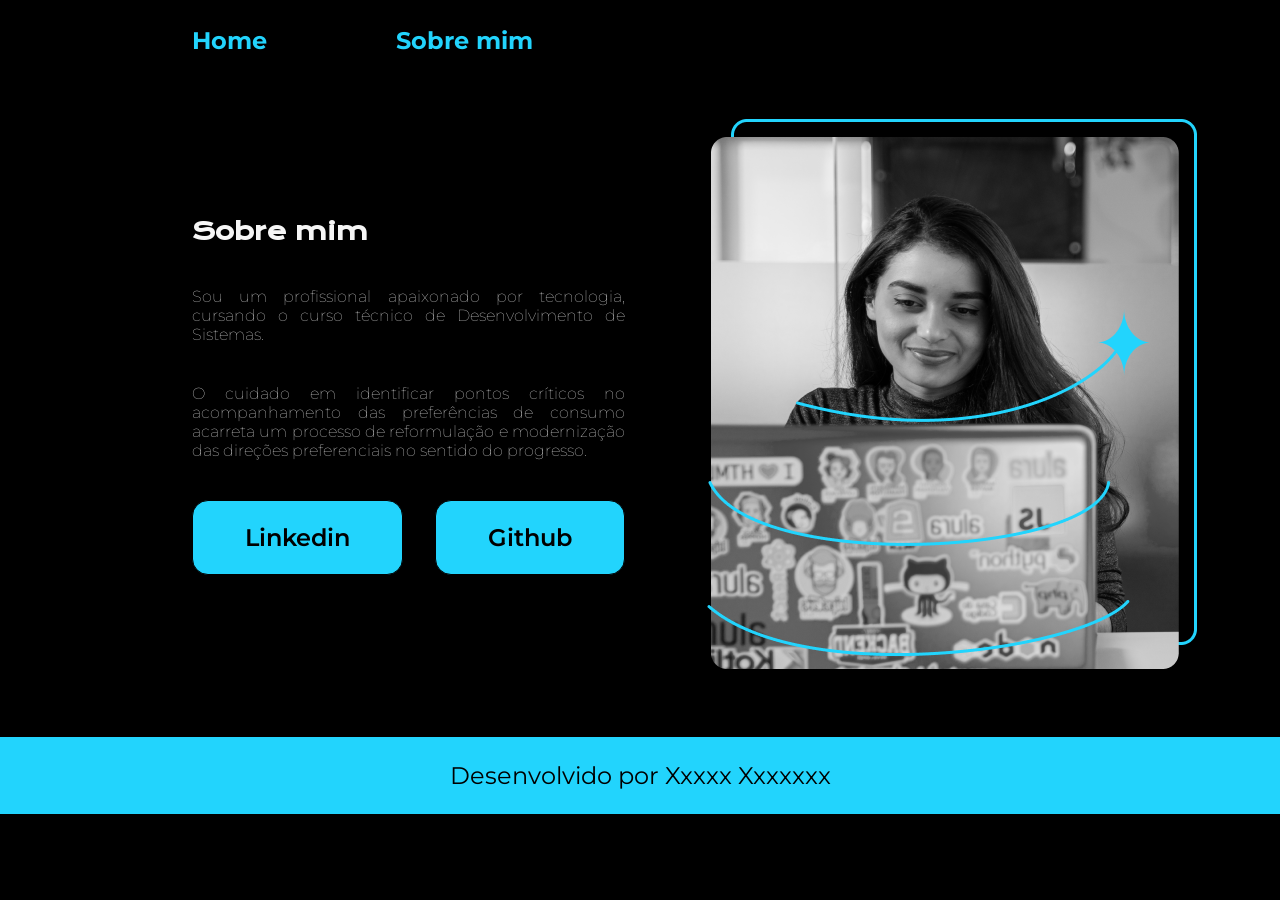
==== sobremim.html @ 1b256900 "Add files via upload" ====
<!DOCTYPE html>
<html lang="en">

<head>
    <meta charset="UTF-8">
    <meta name="viewport" content="width=device-width, initial-scale=1.0">
    <title>Portifólio-Clarice</title>
    <link rel="stylesheet" href="style.css">

</head>

<body>
    <header>
        <nav class="cabecalho">
            <a href="index.html"class="cabecalho-link">Home</a>
            <a href="sobremim.html" class="cabecalho-link">Sobre mim</a>
        </nav>
    </header>
    <main>
        <section class="container-texto">
            <h1 class="container-texto-titulo">Sobre mim</h1>
            <p class="container-texto-paragrafo">Sou um profissional apaixonado por tecnologia, cursando o curso técnico de Desenvolvimento de Sistemas.</p>
            <p class="container-texto-paragrafo">O cuidado em identificar pontos críticos no acompanhamento das preferências de consumo acarreta um processo de reformulação e modernização das direções preferenciais no sentido do progresso.</p>
            <div class="container-texto-link">
                <div class="container-texto-link-link">Linkedin</div>
                <div class="container-texto-link-link">Github</div>
            </div>
        </section>
        <section class="container-foto">
            <img src="image.png" alt="">
        </section>
    </main>
    <footer>
         <p>Desenvolvido por Xxxxx Xxxxxxx</p>
    </footer>
</body>

</html>
---- style.css ----
@import url('https://fonts.googleapis.com/css2?family=Krona+One&family=Montserrat:wght@400;600&display=swap');

:root {
    --corPrincipal: #22D4FD;
    --corSecundaria: #000;
    --corTerciaria: #F6F6F6;

    --fontePrincipal: "Montserrat", sans-serif;
    --fonteSecundaria: "Krona One", sans-serif;
}

* {
    margin: 0;
    padding: 0;
}

body {
    box-sizing: border-box;
    background-color: var(--corSecundaria);
    color: var(--corTerciaria);
}

header {
    background-color: var(--corSecundaria);
    padding: 2% 0% 0% 15%;
}

.cabecalho {
    display: flex;
    gap: 129px;
}

.cabecalho-link {
    color: var(--corPrincipal);
    font-family: var(--fontePrincipal);
    font-size: 24px;
    font-weight: bold;
    text-decoration: none;

}

main {
    padding: 5% 15%;
    display: flex;
    align-items: center;
    justify-content: space-between;
    gap: 82px;
}

.container-titulo-destaque {
    color: var(--corPrincipal);
}

.container-texto {
    width: 50%;
    display: flex;
    flex-direction: column;
    gap: 40px;
}

.container-texto-titulo {
    font-family: var(--fonteSecundaria);
    color: var(--corTerciaria);
}

.container-texto-paragrafo {
    font-family: var(--fontePrincipal);
    color: var(--corTerciaria);
    font-size: 16px;
    font-weight: 1;
    text-align: justify;
}

.container-texto-link {
    display: flex;
    flex-direction: row;
    justify-content: space-between;
    align-items: center;
    gap: 32px;
}

.container-texto-link-link {
    background-color: var(--corPrincipal);
    border: solid 1px;
    border-radius: 16px;
    padding: 22px 52px;
    color: var(--corSecundaria);
    font-size: 24px;
    font-family: var(--fontePrincipal);
    font-weight: 600;
}

.container-foto {
    width: 50%;
}

footer {
    color: var(--corSecundaria);
    background-color: var(--corPrincipal);
    padding: 24px;
    text-align: center;
    font-family: var(--fontePrincipal);
    font-size: 1.5rem;
    font-weight: 400;
}

@media(max-width: 600px) {
    .cabecalho {
        padding: 10%;
    }
    .cabecalho__menu {
        justify-content: center;
    }
    main {

        flex-direction: column-reverse;
    }
    .container-texto {
        width: 100%;
        flex-direction: column;
        gap: 40px;
    }
    .container-foto {
        width: 100%;
        align-items: center;
        justify-content: center;
    }
}
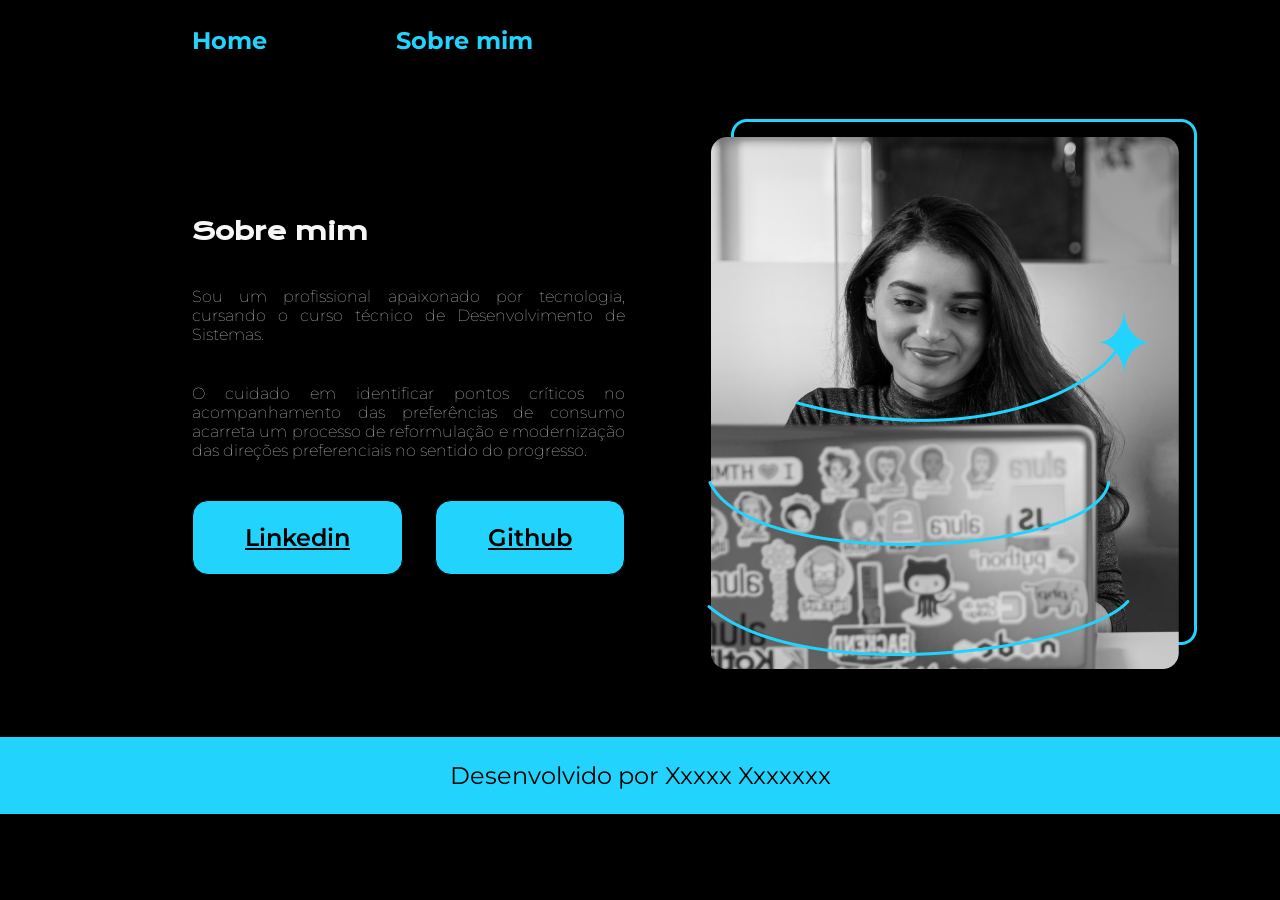
==== commit 873a25de: "Atualização link sobre mim Updated links to point to actual profiles and improved formatting." ====
--- a/sobremim.html
+++ b/sobremim.html
@@ -12,18 +12,21 @@
 <body>
     <header>
         <nav class="cabecalho">
-            <a href="index.html"class="cabecalho-link">Home</a>
+            <a href="index.html" class="cabecalho-link">Home</a>
             <a href="sobremim.html" class="cabecalho-link">Sobre mim</a>
         </nav>
     </header>
     <main>
         <section class="container-texto">
             <h1 class="container-texto-titulo">Sobre mim</h1>
-            <p class="container-texto-paragrafo">Sou um profissional apaixonado por tecnologia, cursando o curso técnico de Desenvolvimento de Sistemas.</p>
-            <p class="container-texto-paragrafo">O cuidado em identificar pontos críticos no acompanhamento das preferências de consumo acarreta um processo de reformulação e modernização das direções preferenciais no sentido do progresso.</p>
+            <p class="container-texto-paragrafo">Sou um profissional apaixonado por tecnologia, cursando o curso técnico
+                de Desenvolvimento de Sistemas.</p>
+            <p class="container-texto-paragrafo">O cuidado em identificar pontos críticos no acompanhamento das
+                preferências de consumo acarreta um processo de reformulação e modernização das direções preferenciais
+                no sentido do progresso.</p>
             <div class="container-texto-link">
-                <div class="container-texto-link-link">Linkedin</div>
-                <div class="container-texto-link-link">Github</div>
+                <a href="https://br.linkedin.com/" class="container-texto-link-link">Linkedin</a>
+                <a href="https://github.com/" class="container-texto-link-link">Github</a>
             </div>
         </section>
         <section class="container-foto">
@@ -31,8 +34,8 @@
         </section>
     </main>
     <footer>
-         <p>Desenvolvido por Xxxxx Xxxxxxx</p>
+        <p>Desenvolvido por Xxxxx Xxxxxxx</p>
     </footer>
 </body>
 
-</html>+</html>
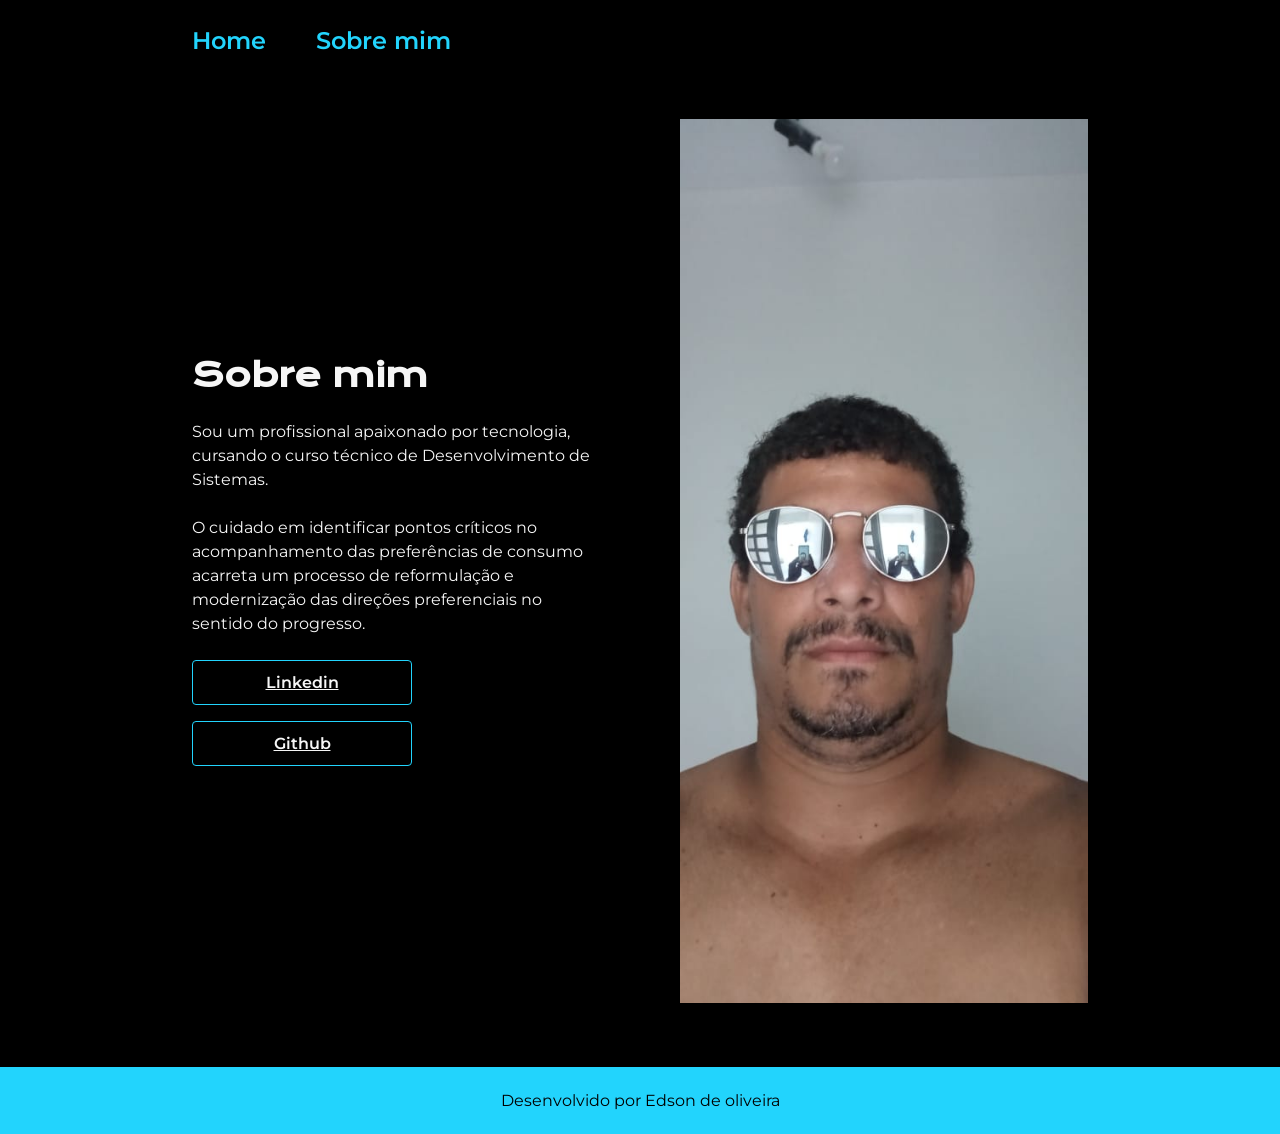
==== commit 9156dd2e: "Modify sobremim.html for new portfolio details Updated the portfolio page with new content and image" ====
--- a/sobremim.html
+++ b/sobremim.html
@@ -4,7 +4,7 @@
 <head>
     <meta charset="UTF-8">
     <meta name="viewport" content="width=device-width, initial-scale=1.0">
-    <title>Portifólio-Clarice</title>
+    <title>Portifólio-Edson</title>
     <link rel="stylesheet" href="style.css">
 
 </head>
@@ -30,11 +30,11 @@
             </div>
         </section>
         <section class="container-foto">
-            <img src="image.png" alt="">
+            <img src="IMG-20201102-WA0013.jpg" alt="">
         </section>
     </main>
     <footer>
-        <p>Desenvolvido por Xxxxx Xxxxxxx</p>
+        <p>Desenvolvido por Edson de oliveira</p>
     </footer>
 </body>
 
--- a/style.css
+++ b/style.css
@@ -12,87 +12,110 @@
 * {
     margin: 0;
     padding: 0;
+    box-sizing: border-box;
 }
 
 body {
-    box-sizing: border-box;
     background-color: var(--corSecundaria);
     color: var(--corTerciaria);
 }
 
+/* CABEÇALHO */
+
 header {
     background-color: var(--corSecundaria);
-    padding: 2% 0% 0% 15%;
+    padding: 2% 15% 0% 15%;
 }
 
 .cabecalho {
     display: flex;
-    gap: 129px;
+    gap: 50px;
 }
 
 .cabecalho-link {
     color: var(--corPrincipal);
     font-family: var(--fontePrincipal);
     font-size: 24px;
-    font-weight: bold;
+    font-weight: 600;
     text-decoration: none;
+}
 
-}
+/* CONTEÚDO PRINCIPAL */
 
 main {
     padding: 5% 15%;
     display: flex;
     align-items: center;
     justify-content: space-between;
-    gap: 82px;
+    gap: 80px;
+}
+
+/* TEXTO */
+
+.container-texto {
+    width: 50%;
+    display: flex;
+    flex-direction: column;
+    gap: 24px;
+}
+
+.container-texto-titulo {
+    font-family: var(--fonteSecundaria);
+    color: var(--corTerciaria);
+    font-size: 32px;
 }
 
 .container-titulo-destaque {
     color: var(--corPrincipal);
 }
 
-.container-texto {
-    width: 50%;
-    display: flex;
-    flex-direction: column;
-    gap: 40px;
-}
-
-.container-texto-titulo {
-    font-family: var(--fonteSecundaria);
-    color: var(--corTerciaria);
-}
-
 .container-texto-paragrafo {
     font-family: var(--fontePrincipal);
     color: var(--corTerciaria);
     font-size: 16px;
-    font-weight: 1;
-    text-align: justify;
+    font-weight: 400;
+    line-height: 1.5;
+    text-align: left;
 }
+
+/* LINKS */
 
 .container-texto-link {
     display: flex;
-    flex-direction: row;
-    justify-content: space-between;
-    align-items: center;
-    gap: 32px;
+    flex-direction: column;
+    align-items: flex-start;
+    gap: 16px;
 }
 
 .container-texto-link-link {
-    background-color: var(--corPrincipal);
-    border: solid 1px;
-    border-radius: 16px;
-    padding: 22px 52px;
-    color: var(--corSecundaria);
-    font-size: 24px;
+    width: 220px;
+    background-color: transparent;
+    border: solid 1px var(--corPrincipal);
+    border-radius: 4px;
+    padding: 12px 20px;
+    color: var(--corTerciaria);
+    font-size: 16px;
     font-family: var(--fontePrincipal);
     font-weight: 600;
+    text-align: center;
 }
+
+/* FOTO */
 
 .container-foto {
     width: 50%;
+    display: flex;
+    justify-content: center;
 }
+
+.container-foto img {
+    width: 100%;
+    max-width: 500px;
+    height: auto;
+    display: block;
+}
+
+/* RODAPÉ */
 
 footer {
     color: var(--corSecundaria);
@@ -100,29 +123,46 @@
     padding: 24px;
     text-align: center;
     font-family: var(--fontePrincipal);
-    font-size: 1.5rem;
+    font-size: 1rem;
     font-weight: 400;
 }
 
-@media(max-width: 600px) {
+/* RESPONSIVIDADE */
+
+@media (max-width: 600px) {
+
+    header {
+        padding: 5%;
+    }
+
     .cabecalho {
-        padding: 10%;
+        justify-content: center;
+        gap: 30px;
     }
-    .cabecalho__menu {
-        justify-content: center;
+
+    main {
+        padding: 10% 5%;
+        flex-direction: column-reverse;
+        gap: 40px;
     }
-    main {
 
-        flex-direction: column-reverse;
-    }
     .container-texto {
         width: 100%;
-        flex-direction: column;
-        gap: 40px;
     }
+
     .container-foto {
         width: 100%;
+    }
+
+    .container-foto img {
+        width: 100%;
+    }
+
+    .container-texto-titulo {
+        font-size: 24px;
+    }
+
+    .container-texto-link {
         align-items: center;
-        justify-content: center;
     }
-}+}
